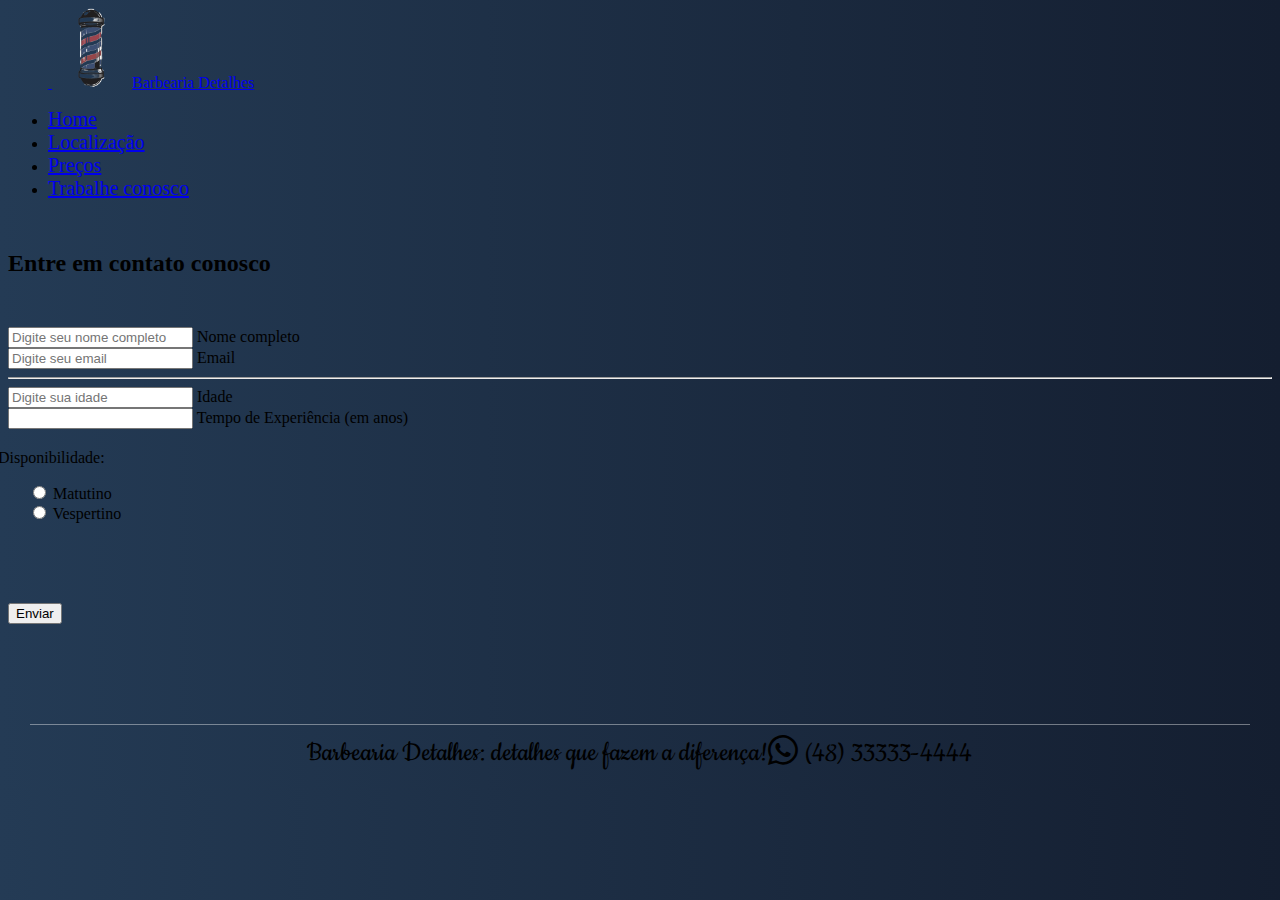
==== T2/contato.html @ e858d9f7 "Add files via upload" ====
<!DOCTYPE html>
<html lang="pt-br">
<head>
    <meta charset="UTF-8">
    <meta http-equiv="X-UA-Compatible" content="IE=edge">
    <meta name="viewport" content="width=device-width, initial-scale=1.0">
    <link href="https://cdn.jsdelivr.net/npm/bootstrap@5.1.3/dist/css/bootstrap.min.css" rel="stylesheet" integrity="sha384-1BmE4kWBq78iYhFldvKuhfTAU6auU8tT94WrHftjDbrCEXSU1oBoqyl2QvZ6jIW3" crossorigin="anonymous">
    <link rel="stylesheet" href="https://cdn.jsdelivr.net/npm/bootstrap-icons@1.8.0/font/bootstrap-icons.css">
    <link rel="stylesheet" href="assets/css/style.css">
    <title>Contato</title>
</head>
<body>
    
    <div class="container">
        <header class="d-flex flex-wrap justify-content-center align-items-center py-3 mb-4 border-bottom">
          <a href="/" class="d-flex align-items-center mb-3 mb-md-0 me-md-auto text-dark text-decoration-none">
            <svg class="bi me-2" width="40" height="32"><use xlink:href="#bootstrap"></use></svg>
            <span class="fs-4 text-light"><img src="assets/images/pole.png" width="
                80" alt=""</span>Barbearia Detalhes
          </a>
    
          <ul class="nav nav-pills">
            <li class="nav-item"><a href="index.html" class="nav-link text-light" aria-current="page">Home</a></li>
            <li class="nav-item"><a href="localizacao.html" class="nav-link text-light">Localização</a></li>
            <li class="nav-item"><a href="precos.html" class="nav-link text-light">Preços</a></li>
            <li class="nav-item"><a href="contato.html" class="nav-link active text-light bg-warning">Trabalhe conosco</a></li>
          </ul>
        </header>

        <div class="titulo-formulario">
            <h2 class="text-light d-flex justify-content-center">Entre em contato conosco</h2>
        </div>

        <div class="row">
            <div class="col">
              <!-- Name input -->
              <div class="form-outline">
                <input type="text" placeholder="Digite seu nome completo" id="form8Example1" class="form-control" />
                <label class="form-label text-light" for="form8Example1"  >Nome completo</label>
              </div>
            </div>
            <div class="col">
              <!-- Email input -->
              <div class="form-outline">
                <input type="email" id="form8Example2"   class="form-control" placeholder="Digite seu email" />
                <label class="form-label text-light" for="form8Example2">Email</label>
              </div>
            </div>
          </div>
          
          <hr />
          
          <div class="row">
            <div class="col">
              <!-- Name input -->
              <div class="form-outline">
                <input type="text" placeholder="Digite sua idade" id="form8Example3" class="form-control" />
                <label class="form-label text-light" for="form8Example3">Idade</label>
              </div>
            </div>
            <div class="col">
              <!-- Name input -->
              <div class="form-outline">
                <input type="text" id="form8Example4" class="form-control" />
                <label class="form-label text-light" for="form8Example4">Tempo de Experiência (em anos)</label>
              </div>
            </div>

            <div class="form-check form-check-inline" style="margin-top: 20px; margin-left: 20px;">
                <p class="text-light d-flex" style="margin-left:-30px">Disponibilidade:</p>
                <input class="form-check-input" type="radio" name="inlineRadioOptions" id="inlineRadio1" value="option1">
                <label class="form-check-label text-light" for="inlineRadio1">Matutino</label>
              </div>
              <div class="form-check form-check-inline" style="margin-left: 20px">
                <input class="form-check-input" type="radio" name="inlineRadioOptions" id="inlineRadio2" value="option2">
                <label class="form-check-label text-light" for="inlineRadio2">Vespertino</label>
              </div>
            <div class="d-flex justify-content-center align-items-center" style="margin-top: 80px;">
                <button class="btn btn-lg btn-warning">Enviar</button>
            </div>
    </div>

    <footer id="rodape-contato" class="d-flex justify-content-between" style="margin-top: 100px;">
      <div class="text-light">
          Barbearia Detalhes: detalhes que fazem a diferença!
      </div>
      <div class="text-light"><i class="bi bi-whatsapp text-light">
      </i>(48) 33333-4444
      </div>
  </footer>

    <script src="https://cdn.jsdelivr.net/npm/bootstrap@5.1.3/dist/js/bootstrap.bundle.min.js" integrity="sha384-ka7Sk0Gln4gmtz2MlQnikT1wXgYsOg+OMhuP+IlRH9sENBO0LRn5q+8nbTov4+1p" crossorigin="anonymous"></script>
</body>
</html>
---- T2/assets/css/style.css ----
@import url('https://fonts.googleapis.com/css2?family=Cookie&display=swap');

body {
    background: #141E30;  /* fallback for old browsers */
    background: -webkit-linear-gradient(to right, #243B55, #141E30);  /* Chrome 10-25, Safari 5.1-6 */
    background: linear-gradient(to right, #243B55, #141E30); /* W3C, IE 10+/ Edge, Firefox 16+, Chrome 26+, Opera 12+, Safari 7+ */
}

ul li a {
    font-size: 20px;
}

#slider {
    overflow: hidden;
    margin-top: 1.5em;
    margin-bottom: 1em;
}

#slider .carousel-caption {
    bottom: 8em;
}

.carousel-caption h2 {
    font-size: 2.5em;
    text-shadow: #000 2px 2px;
}

.carousel-caption p {
    font-weight: 500;
}

#slider .btn {
    padding: 0.3 0.8em;
    font-size: 1em;
    margin-top: 1em;
}

.carousel-control-prev i, .carousel-control-next i {
    color: #111;
    font-size: 3em;
}

#navbar a:hover {
    color: #7a7a7a;
}

footer {
    font-family: 'Cookie', cursive;
    display: flex;
    padding: 10px;
    margin-left: auto;
    margin-right: auto;
    align-items: center;
    justify-content: center;
    width: 65%;
    border-top: 0.4px solid rgb(255, 255, 255, 0.4);
    font-size: 30px;
}

#rodape-contato {
    width: 95%;
}

#tabela-preco {
    margin-top: 100px;
}

form {
    margin-top: 50px;
    display: flex; 
    justify-content: center;
    align-items: center;
}


form h5 {
    text-align: center;
    margin-right: 40px;
    margin-left: 40px;
}

.titulo-formulario {
    margin-top: 50px;
    margin-bottom: 50px;
}

#botao-enviar {
    display: flex;
    text-align: center;
}

@media only screen and (max-width: 800px) {
    #slider .carousel-caption {
        bottom: 2em;
    }
}
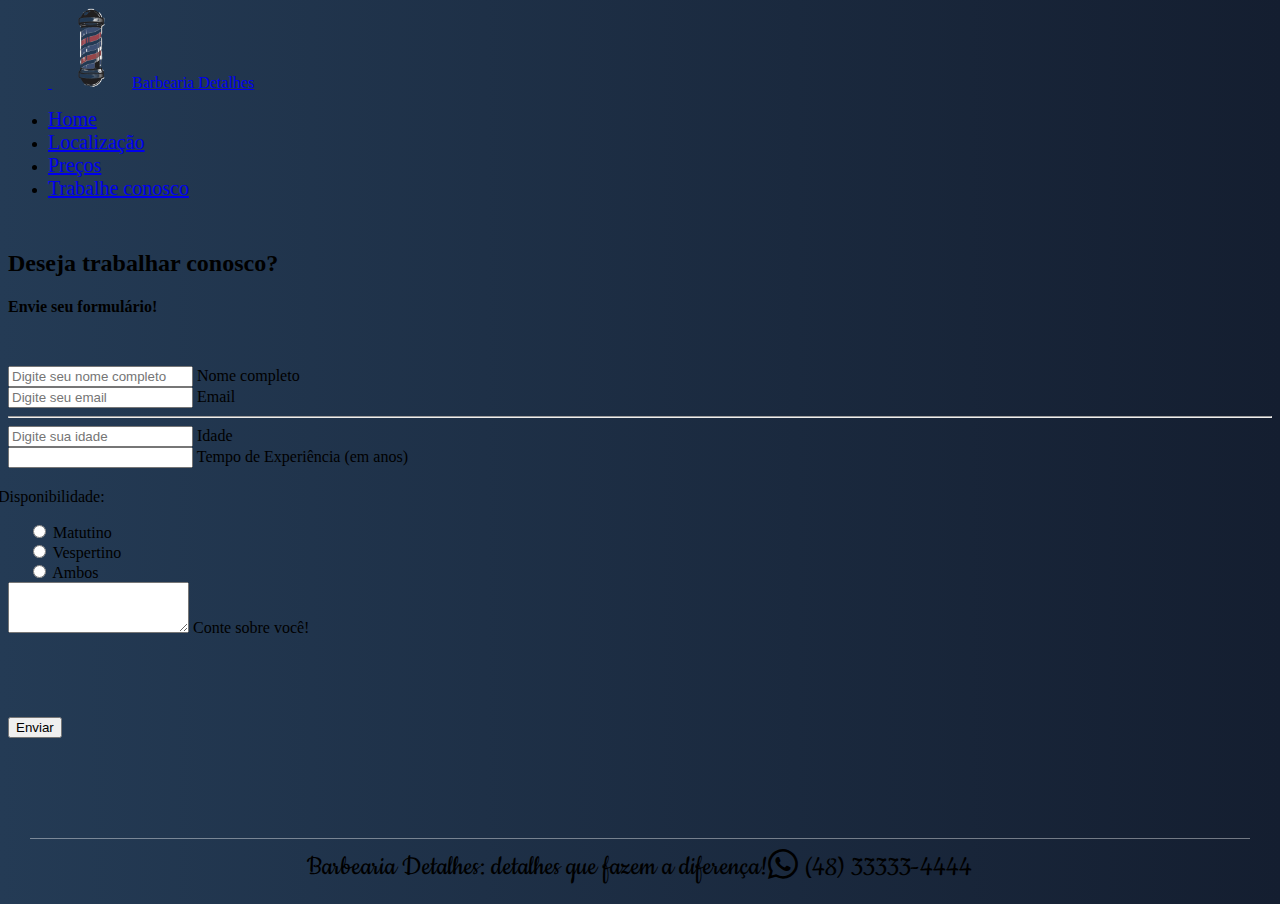
==== commit 0d2897f3: "Add files via upload" ====
--- a/T2/contato.html
+++ b/T2/contato.html
@@ -28,22 +28,23 @@
         </header>
 
         <div class="titulo-formulario">
-            <h2 class="text-light d-flex justify-content-center">Entre em contato conosco</h2>
+            <h2 class="text-light d-flex justify-content-center">Deseja trabalhar conosco?</h2>
+            <h4 class="text-light d-flex justify-content-center mt-5">Envie seu formulário!</h4>
         </div>
 
         <div class="row">
             <div class="col">
-              <!-- Name input -->
+           
               <div class="form-outline">
                 <input type="text" placeholder="Digite seu nome completo" id="form8Example1" class="form-control" />
-                <label class="form-label text-light" for="form8Example1"  >Nome completo</label>
+                <label class="form-label text-light mt-2" for="form8Example1"  >Nome completo</label>
               </div>
             </div>
             <div class="col">
-              <!-- Email input -->
+            
               <div class="form-outline">
                 <input type="email" id="form8Example2"   class="form-control" placeholder="Digite seu email" />
-                <label class="form-label text-light" for="form8Example2">Email</label>
+                <label class="form-label text-light mt-2"  for="form8Example2">Email</label>
               </div>
             </div>
           </div>
@@ -55,18 +56,18 @@
               <!-- Name input -->
               <div class="form-outline">
                 <input type="text" placeholder="Digite sua idade" id="form8Example3" class="form-control" />
-                <label class="form-label text-light" for="form8Example3">Idade</label>
+                <label class="form-label text-light mt-2" for="form8Example3">Idade</label>
               </div>
             </div>
             <div class="col">
               <!-- Name input -->
               <div class="form-outline">
                 <input type="text" id="form8Example4" class="form-control" />
-                <label class="form-label text-light" for="form8Example4">Tempo de Experiência (em anos)</label>
+                <label class="form-label text-light mt-2" for="form8Example4">Tempo de Experiência (em anos)</label>
               </div>
             </div>
 
-            <div class="form-check form-check-inline" style="margin-top: 20px; margin-left: 20px;">
+              <div class="form-check form-check-inline" style="margin-top: 20px; margin-left: 20px;">
                 <p class="text-light d-flex" style="margin-left:-30px">Disponibilidade:</p>
                 <input class="form-check-input" type="radio" name="inlineRadioOptions" id="inlineRadio1" value="option1">
                 <label class="form-check-label text-light" for="inlineRadio1">Matutino</label>
@@ -75,10 +76,20 @@
                 <input class="form-check-input" type="radio" name="inlineRadioOptions" id="inlineRadio2" value="option2">
                 <label class="form-check-label text-light" for="inlineRadio2">Vespertino</label>
               </div>
+              <div class="form-check form-check-inline" style="margin-left: 20px">
+                <input class="form-check-input" type="radio" name="inlineRadioOptions" id="inlineRadio2" value="option2">
+                <label class="form-check-label text-light" for="inlineRadio2">Ambos</label>
+              </div>
+
+              <div class="form-group mt-5">
+                <textarea class="form-control" id="exampleFormControlTextarea1" rows="3"></textarea>
+                <label class="text-light mt-3" for="exampleFormControlTextarea1">Conte sobre você!</label>
+              </div>
+
             <div class="d-flex justify-content-center align-items-center" style="margin-top: 80px;">
                 <button class="btn btn-lg btn-warning">Enviar</button>
             </div>
-    </div>
+      </div>
 
     <footer id="rodape-contato" class="d-flex justify-content-between" style="margin-top: 100px;">
       <div class="text-light">
--- a/T2/assets/css/style.css
+++ b/T2/assets/css/style.css
@@ -17,16 +17,18 @@
 }
 
 #slider .carousel-caption {
-    bottom: 8em;
+    bottom: 7em;
 }
 
 .carousel-caption h2 {
-    font-size: 2.5em;
+    font-size: 3em;
     text-shadow: #000 2px 2px;
 }
 
 .carousel-caption p {
-    font-weight: 500;
+    font-weight: bold;
+    font-size: 25px;
+    text-shadow: 1px 1px 2px black;
 }
 
 #slider .btn {
